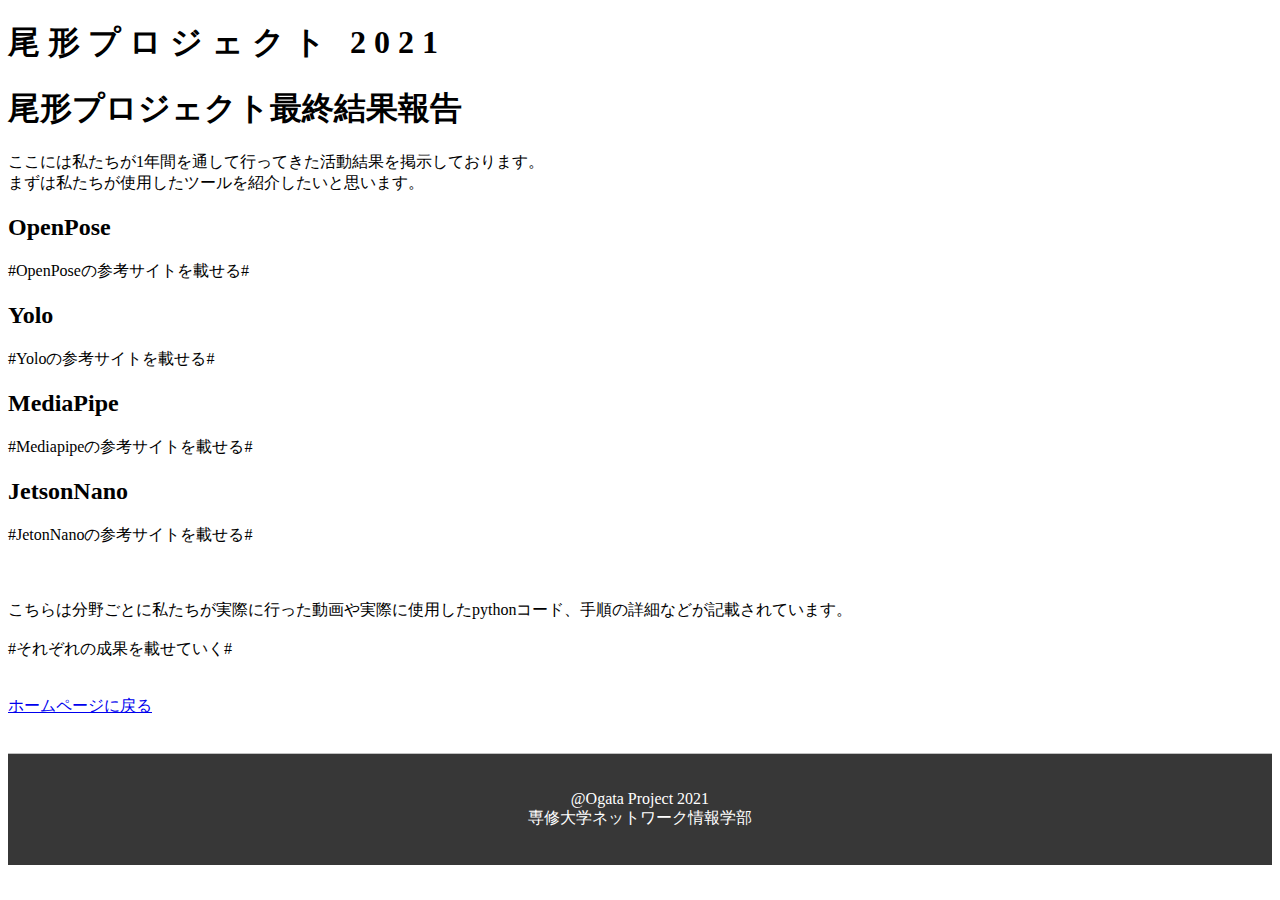
==== public_html/result.html @ b3413d88 "Add files via upload" ====
<!DOCTYPE html>
<html>
<head>
  <meta charset="UTF-8">
  <!--スマホとPCで正しく表示される用、スマホはどうなるか未確認-->
  <meta name="viewpoint" content="width=device-width, initial-scale=1.0">
  <title>尾形プロジェクト2021_コードまとめ</title>
  <link rel="stylesheet" type="text/css" href="css/result.css">
  </head>
<body>
  <div id="wrapper">
    <header class="sitemenu">
      <div class="back_to_top">
        <a class="back_to_top" href="#"></a>
        <h1 class="title">
          <span>尾</span>
          <span>形</span>
          <span>プ</span>
          <span>ロ</span>
          <span>ジ</span>
          <span>ェ</span>
          <span>ク</span>
          <span>ト</span>
          <span>&nbsp;</span>
          <span>2</span>
          <span>0</span>
          <span>2</span>
          <span>1</span>
        </h1>
      </div>
  <h1>尾形プロジェクト最終結果報告</h1>
  <a>ここには私たちが1年間を通して行ってきた活動結果を掲示しております。</a>
  <br>
  <a>まずは私たちが使用したツールを紹介したいと思います。</a>
  <h2>OpenPose</h2>
  #OpenPoseの参考サイトを載せる#
  <br>
  <h2>Yolo</h2>
  #Yoloの参考サイトを載せる#
  <br>
  <h2>MediaPipe</h2>
  #Mediapipeの参考サイトを載せる#
  <br>
  <h2>JetsonNano</h2>
  #JetonNanoの参考サイトを載せる#
  <br>
  <br>
  <br>
  <br>
  <a>こちらは分野ごとに私たちが実際に行った動画や実際に使用したpythonコード、手順の詳細などが記載されています。</a>
  <br>
  <br>
#それぞれの成果を載せていく#

  <br>
  <br>
  <br>
  <a href ="index.html">ホームページに戻る</a>
  <br>
  <br>
  <br>
  <footer>
    <p>
      @Ogata Project 2021<br>
      専修大学ネットワーク情報学部
    </p>
  </footer>
  </body>
</html>
---- public_html/css/result.css ----
/*　------------全体設定------------- */






/* ------------footer設定--------------- */
footer {
  margin: 0 auto;
  padding: 20px 0;
  text-align: center;
  border-top: 1px solid silver;
  color: white;
  background-color: rgb(55, 55, 55);
}
#page_top{
  width: 90px;
  height: 90px;
  position: fixed;
  right: 0;
  bottom: 0;
  opacity: 0.6;
}
#page_top a{
  position: relative;
  display: block;
  width: 90px;
  height: 90px;
  text-decoration: none;
}
#page_top a::before{
  font-family: 'Font Awesome 5 Free';
  font-weight: 900;
  content: '\f102';
  font-size: 25px;
  color: #3f98ef;
  position: absolute;
  width: 25px;
  height: 25px;
  top: -40px;
  bottom: 0;
  right: 0;
  left: 0;
  margin: auto;
  text-align: center;
}
#page_top a::after{
  content: 'PAGE TOP';
  font-size: 13px;
  color: #fff;
  position: absolute;
  top: 45px;
  bottom: 0;
  right: 0;
  left: 0;
  margin: auto;
  text-align: center;
  color: #3f98ef;
}

a.back_to_top {
  position: absolute;
  top: 0;
  left: 0;
  width: 100%;
  height: 100%;
  z-index: 1000;
}
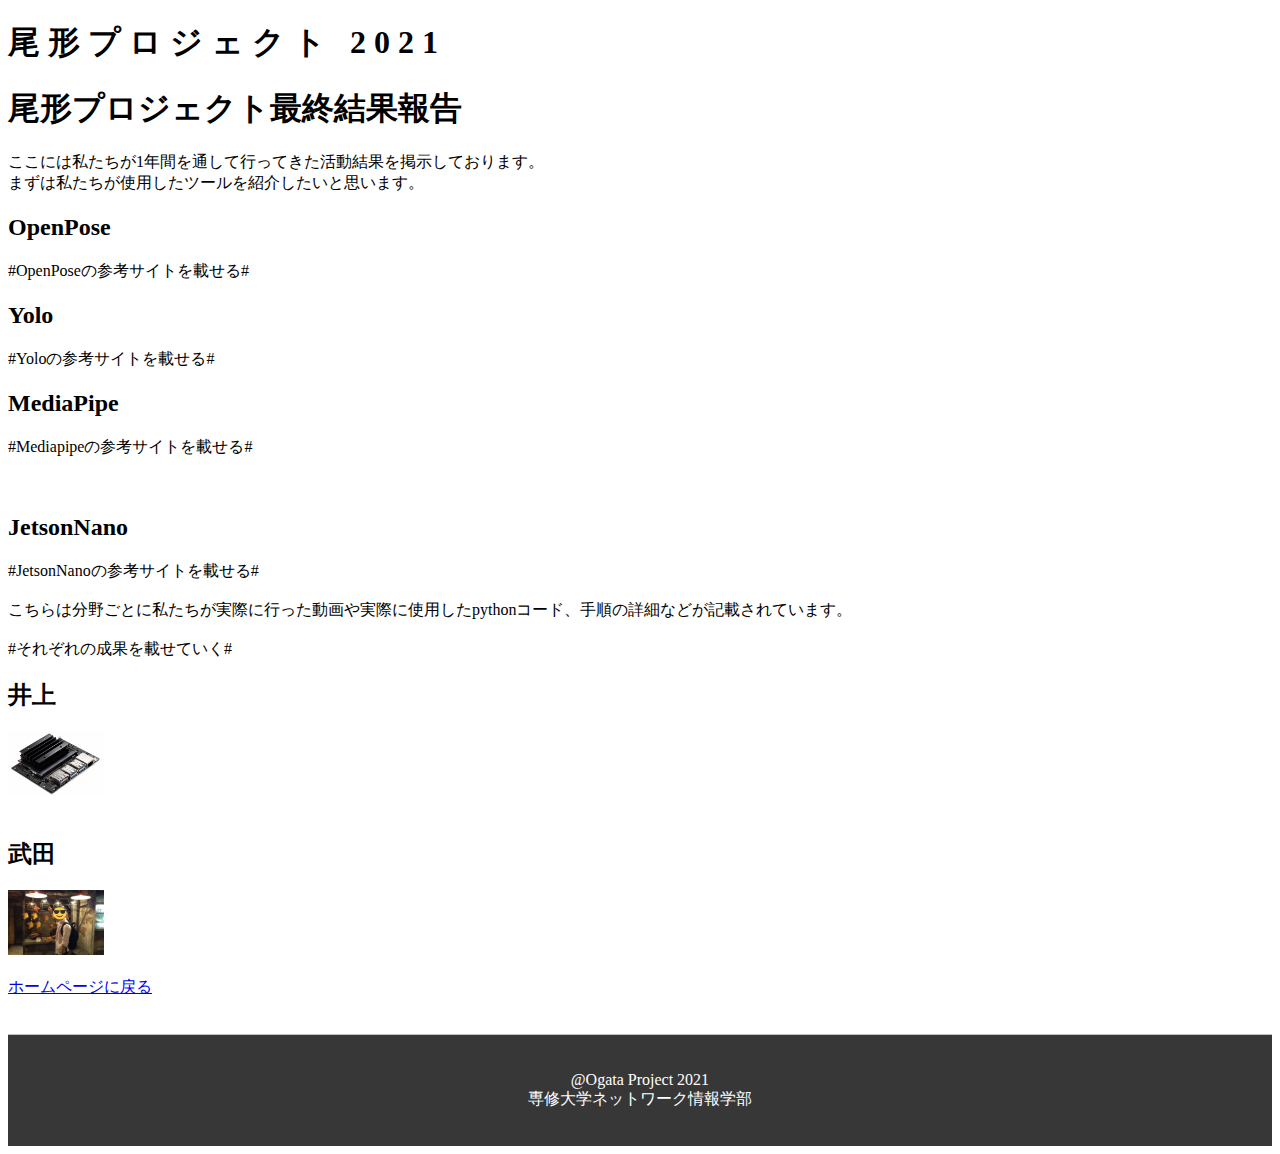
==== commit d0f2501e: "追加" ====
--- a/public_html/result.html
+++ b/public_html/result.html
@@ -41,18 +41,55 @@
   <h2>MediaPipe</h2>
   #Mediapipeの参考サイトを載せる#
   <br>
-  <h2>JetsonNano</h2>
-  #JetonNanoの参考サイトを載せる#
   <br>
   <br>
+  <h2>JetsonNano</h2>
+  #JetsonNanoの参考サイトを載せる#
   <br>
   <br>
   <a>こちらは分野ごとに私たちが実際に行った動画や実際に使用したpythonコード、手順の詳細などが記載されています。</a>
   <br>
   <br>
 #それぞれの成果を載せていく#
-
+  <h2>井上</h2>
+  <a href="#modal-01">
+    <img src="./img/jetsonnano.jpg" class="gazou">
+  <div class="modal-wrapper" id="modal-01">
+    <a href="#!" class="modal-overlay"></a>
+    <div class="modal-window">
+      <div class="modal-content">
+        <h4>Jetsonnano</h4>
+        <img src="./img/jetsonnano.jpg" class="gazou2">
+        <p>
+          井上くんのJetsonの説明
+        </p>
+        <button onclick="location.href='https://github.com/shodai-inoue/ogatapro2021'" type="button">Code</button>
+        <button onclick="location.href='https://www.youtube.com/watch?v=paPXfGOhqfo'" type="button">Video</button>
+        <button onclick="location.href=''" type="button">Detail</button>
+      </div>
+      <a href="#!" class="modal-close">×</a>
+    </div>
+  </div>
   <br>
+  <br>
+  <h2>武田</h2>
+  <a href="#modal-02">
+    <img src="./img/takeda.jpg" class="gazou">
+  <div class="modal-wrapper" id="modal-02">
+    <a href="#!" class="modal-overlay"></a>
+    <div class="modal-window">
+      <div class="modal-content">
+        <h4>Jetsonnano</h4>
+        <img src="./img/takeda.jpg" class="gazou2">
+        <p>
+          武田くんのJetsonの説明
+        </p>
+        <button onclick="location.href='https://github.com/shodai-inoue/ogatapro2021'" type="button">Code</button>
+        <button onclick="location.href='https://www.youtube.com/watch?v=paPXfGOhqfo'" type="button">Video</button>
+      </div>
+      <a href="#!" class="modal-close">×</a>
+    </div>
+  </div>
   <br>
   <br>
   <a href ="index.html">ホームページに戻る</a>
--- a/public_html/css/result.css
+++ b/public_html/css/result.css
@@ -1,7 +1,85 @@
 /*　------------全体設定------------- */
 
 
+.modal-wrapper {
+  z-index: 999;
+  position: fixed;
+  top: 0;
+  right: 0;
+  bottom: 0;
+  left: 0;
+  padding: 40px 10px;
+  text-align: center
+}
 
+.modal-wrapper:not(:target) {
+  opacity: 0;
+  visibility: hidden;
+  transition: opacity .3s, visibility .3s;
+}
+
+.modal-wrapper:target {
+  opacity: 1;
+  visibility: visible;
+  transition: opacity .4s, visibility .4s;
+}
+
+.modal-wrapper::after {
+  display: inline-block;
+  height: 100%;
+  margin-left: -.05em;
+  vertical-align: middle;
+  content: ""
+}
+
+.modal-wrapper .modal-window {
+  box-sizing: border-box;
+  display: inline-block;
+  z-index: 20;
+  position: relative;
+  width: 70%;
+  max-width: 600px;
+  padding: 30px 30px 15px;
+  border-radius: 2px;
+  background: #fff;
+  box-shadow: 0 0 30px rgba(0, 0, 0, .6);
+  vertical-align: middle
+}
+
+.modal-wrapper .modal-window .modal-content {
+  max-height: 80vh;
+  overflow-y: auto;
+  text-align: left
+}
+
+.modal-overlay {
+  z-index: 10;
+  position: absolute;
+  top: 0;
+  right: 0;
+  bottom: 0;
+  left: 0;
+  background: rgba(0, 0, 0, .8)
+}
+
+.modal-wrapper .modal-close {
+  z-index: 20;
+  position: absolute;
+  top: 0;
+  right: 0;
+  width: 35px;
+  color: #95979c !important;
+  font-size: 20px;
+  font-weight: 700;
+  line-height: 35px;
+  text-align: center;
+  text-decoration: none;
+  text-indent: 0
+}
+
+.modal-wrapper .modal-close:hover {
+  color: #2b2e38 !important
+}
 
 
 
@@ -67,3 +145,12 @@
   height: 100%;
   z-index: 1000;
 }
+img.gazou {
+  width: 96px;
+  height: 65px;
+  }
+
+  img.gazou2 {
+    width: 500px;
+    height: 400px;
+    }
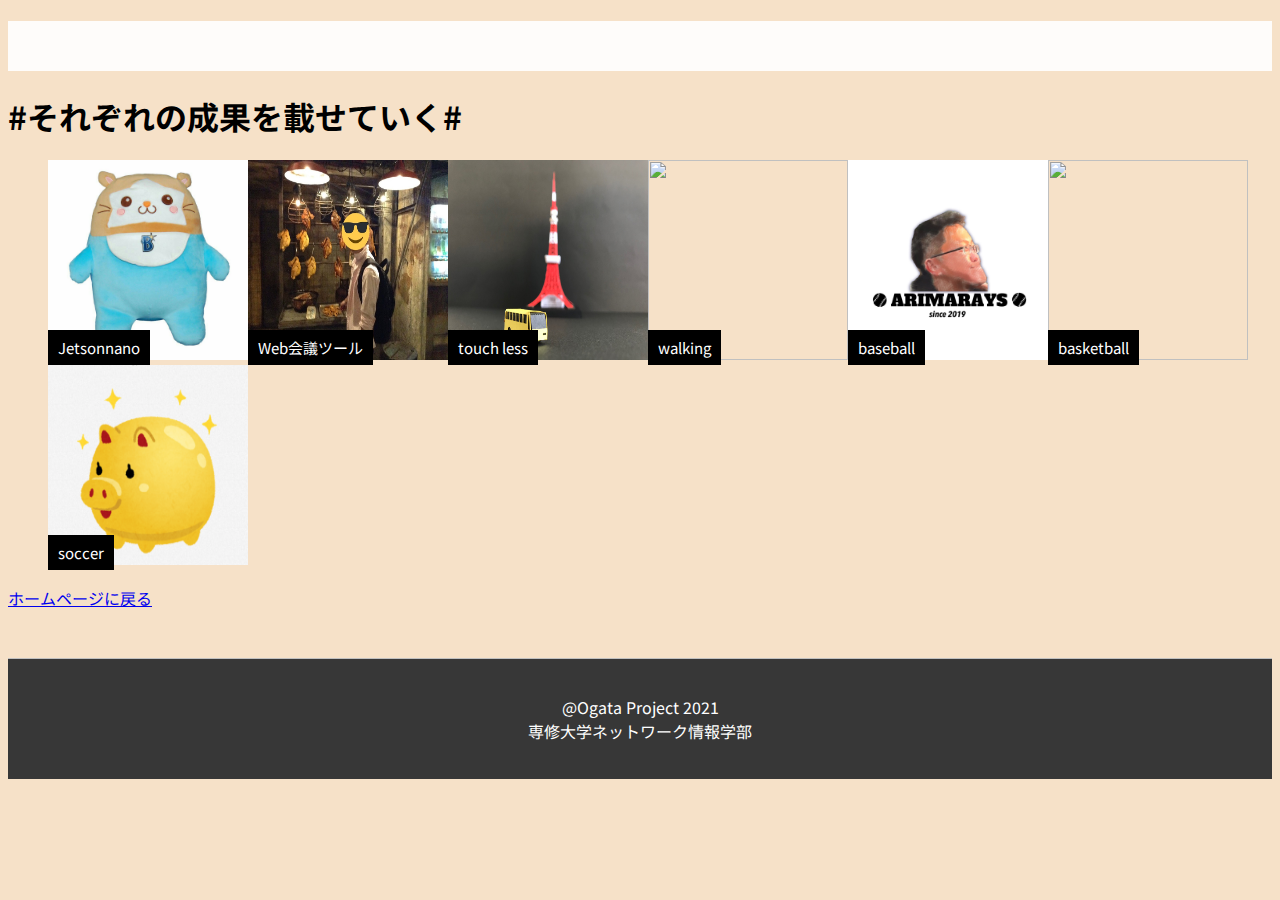
==== commit 545b527d: "追加2" ====
--- a/public_html/result.html
+++ b/public_html/result.html
@@ -1,106 +1,214 @@
 <!DOCTYPE html>
 <html>
-<head>
-  <meta charset="UTF-8">
-  <!--スマホとPCで正しく表示される用、スマホはどうなるか未確認-->
-  <meta name="viewpoint" content="width=device-width, initial-scale=1.0">
-  <title>尾形プロジェクト2021_コードまとめ</title>
-  <link rel="stylesheet" type="text/css" href="css/result.css">
+  <head>
+    <meta charset="UTF-8">
+    <!--スマホとPCで正しく表示される用、スマホはどうなるか未確認-->
+    <meta name="viewpoint" content="width=device-width, initial-scale=1.0">
+    <title>尾形プロジェクト2021_コードまとめ</title>
+    <link rel="stylesheet" type="text/css" href="css/result.css">
+    <link href="https://fonts.googleapis.com/css?family=Permanent+Marker" rel="stylesheet">
+    <!--メニューのところのフォントのデータ-->
+    <link href="https://fonts.googleapis.com/css?family=Anton" rel="stylesheet">
+    <!--titleのところのフォントのデータ-->
   </head>
-<body>
-  <div id="wrapper">
-    <header class="sitemenu">
-      <div class="back_to_top">
-        <a class="back_to_top" href="#"></a>
-        <h1 class="title">
-          <span>尾</span>
-          <span>形</span>
-          <span>プ</span>
-          <span>ロ</span>
-          <span>ジ</span>
-          <span>ェ</span>
-          <span>ク</span>
-          <span>ト</span>
-          <span>&nbsp;</span>
-          <span>2</span>
-          <span>0</span>
-          <span>2</span>
-          <span>1</span>
-        </h1>
-      </div>
-  <h1>尾形プロジェクト最終結果報告</h1>
-  <a>ここには私たちが1年間を通して行ってきた活動結果を掲示しております。</a>
-  <br>
-  <a>まずは私たちが使用したツールを紹介したいと思います。</a>
-  <h2>OpenPose</h2>
-  #OpenPoseの参考サイトを載せる#
-  <br>
-  <h2>Yolo</h2>
-  #Yoloの参考サイトを載せる#
-  <br>
-  <h2>MediaPipe</h2>
-  #Mediapipeの参考サイトを載せる#
-  <br>
-  <br>
-  <br>
-  <h2>JetsonNano</h2>
-  #JetsonNanoの参考サイトを載せる#
-  <br>
-  <br>
-  <a>こちらは分野ごとに私たちが実際に行った動画や実際に使用したpythonコード、手順の詳細などが記載されています。</a>
-  <br>
-  <br>
-#それぞれの成果を載せていく#
-  <h2>井上</h2>
-  <a href="#modal-01">
-    <img src="./img/jetsonnano.jpg" class="gazou">
-  <div class="modal-wrapper" id="modal-01">
-    <a href="#!" class="modal-overlay"></a>
-    <div class="modal-window">
-      <div class="modal-content">
-        <h4>Jetsonnano</h4>
-        <img src="./img/jetsonnano.jpg" class="gazou2">
-        <p>
-          井上くんのJetsonの説明
-        </p>
-        <button onclick="location.href='https://github.com/shodai-inoue/ogatapro2021'" type="button">Code</button>
-        <button onclick="location.href='https://www.youtube.com/watch?v=paPXfGOhqfo'" type="button">Video</button>
-        <button onclick="location.href=''" type="button">Detail</button>
-      </div>
-      <a href="#!" class="modal-close">×</a>
+  <body>
+    <div id="wrapper">
+      <header class="sitemenu">
+        <div class="back_to_top">
+          <a class="back_to_top" href="#"></a>
+          <h1 class="title">
+            <span>尾</span>
+            <span>形</span>
+            <span>プ</span>
+            <span>ロ</span>
+            <span>ジ</span>
+            <span>ェ</span>
+            <span>ク</span>
+            <span>ト</span>
+            <span>&nbsp;</span>
+            <span>2</span>
+            <span>0</span>
+            <span>2</span>
+            <span>1</span>
+          </h1>
+        </div>
+      </header>
     </div>
-  </div>
-  <br>
-  <br>
-  <h2>武田</h2>
-  <a href="#modal-02">
-    <img src="./img/takeda.jpg" class="gazou">
-  <div class="modal-wrapper" id="modal-02">
-    <a href="#!" class="modal-overlay"></a>
-    <div class="modal-window">
-      <div class="modal-content">
-        <h4>Jetsonnano</h4>
-        <img src="./img/takeda.jpg" class="gazou2">
-        <p>
-          武田くんのJetsonの説明
-        </p>
-        <button onclick="location.href='https://github.com/shodai-inoue/ogatapro2021'" type="button">Code</button>
-        <button onclick="location.href='https://www.youtube.com/watch?v=paPXfGOhqfo'" type="button">Video</button>
-      </div>
-      <a href="#!" class="modal-close">×</a>
-    </div>
-  </div>
-  <br>
-  <br>
-  <a href ="index.html">ホームページに戻る</a>
-  <br>
-  <br>
-  <br>
-  <footer>
-    <p>
-      @Ogata Project 2021<br>
-      専修大学ネットワーク情報学部
-    </p>
-  </footer>
+    <h1>#それぞれの成果を載せていく#</h1>
+    <ul>
+        <a href="#modal-01">
+          <div class="example">
+            <img src="./img/inoue.jpeg" class="gazou">
+            <p>Jetsonnano</p>	
+          </div>
+        <div class="modal-wrapper" id="modal-01">
+          <a href="#!" class="modal-overlay"></a>
+          <div class="modal-window">
+            <div class="modal-content">
+              <h4>Jetsonnano</h4>
+              <img src="./img/jetsonnano.jpg" class="gazou2">
+              <p>
+                井上くんのJetsonの説明
+              </p>
+              <button onclick="location.href='https://github.com/shodai-inoue/ogatapro2021'" type="button">Code</button>
+              <button onclick="location.href='https://www.youtube.com/watch?v=paPXfGOhqfo'" type="button">Video</button>
+              <button onclick="location.href=''" type="button">Detail</button>
+            </div>
+            <a href="#!" class="modal-close">×</a>
+          </div>
+        </div>
+        <br>
+        <br>
+        <a href="#modal-02">
+          <div class="example">
+            <img src="./img/takeda.jpg" class="gazou">
+            <p>Web会議ツール</p>	
+          </div>
+        <div class="modal-wrapper" id="modal-02">
+          <a href="#!" class="modal-overlay"></a>
+          <div class="modal-window">
+            <div class="modal-content">
+              <h4>web会議ツール</h4>
+              <img src="./img/takeda.jpg" class="gazou2">
+              <p>
+                武田くんのweb会議ツールの説明
+              </p>
+              <button onclick="location.href='https://github.com/shodai-inoue/ogatapro2021'" type="button">Code</button>
+              <button onclick="location.href='https://www.youtube.com/watch?v=paPXfGOhqfo'" type="button">Video</button>
+              <button onclick="location.href=''" type="button">Detail</button>
+            </div>
+            <a href="#!" class="modal-close">×</a>
+          </div>
+        </div>
+        <br>
+        <br>
+        <a href="#modal-03">
+          <div class="example">
+            <img src="./img/yusa.jpg" class="gazou">
+            <p>touch less</p>	
+          </div>
+        <div class="modal-wrapper" id="modal-03">
+          <a href="#!" class="modal-overlay"></a>
+          <div class="modal-window">
+            <div class="modal-content">
+              <h4>touch less</h4>
+              <img src="./img/yusa.jpg" class="gazou2">
+              <p>
+                武田くんのtouch lessの説明
+              </p>
+              <button onclick="location.href='https://github.com/shodai-inoue/ogatapro2021'" type="button">Code</button>
+              <button onclick="location.href='https://www.youtube.com/watch?v=paPXfGOhqfo'" type="button">Video</button>
+              <button onclick="location.href=''" type="button">Detail</button>
+            </div>
+            <a href="#!" class="modal-close">×</a>
+          </div>
+        </div>
+        <br>
+        <br>
+        <a href="#modal-04">
+          <div class="example">
+            <img src="./img/kamei.jpg" class="gazou">
+            <p>walking</p>	
+          </div>
+        <div class="modal-wrapper" id="modal-04">
+          <a href="#!" class="modal-overlay"></a>
+          <div class="modal-window">
+            <div class="modal-content">
+              <h4>歩行</h4>
+              <img src="./img/kamei.jpg" class="gazou2">
+              <p>
+                武田くんの歩行の説明
+              </p>
+              <button onclick="location.href='https://github.com/shodai-inoue/ogatapro2021'" type="button">Code</button>
+              <button onclick="location.href='https://www.youtube.com/watch?v=paPXfGOhqfo'" type="button">Video</button>
+              <button onclick="location.href=''" type="button">Detail</button>
+            </div>
+            <a href="#!" class="modal-close">×</a>
+          </div>
+        </div>
+        <br>
+        <br>
+        <a href="#modal-05">
+          <div class="example">
+            <img src="./img/sano.jpg" class="gazou">
+            <p>baseball</p>	
+          </div>
+        <div class="modal-wrapper" id="modal-05">
+          <a href="#!" class="modal-overlay"></a>
+          <div class="modal-window">
+            <div class="modal-content">
+              <h4>野球</h4>
+              <img src="./img/sano.jpg" class="gazou2">
+              <p>
+                武田くんの野球の説明
+              </p>
+              <button onclick="location.href='https://github.com/shodai-inoue/ogatapro2021'" type="button">Code</button>
+              <button onclick="location.href='https://www.youtube.com/watch?v=paPXfGOhqfo'" type="button">Video</button>
+              <button onclick="location.href=''" type="button">Detail</button>
+            </div>
+            <a href="#!" class="modal-close">×</a>
+          </div>
+        </div>
+        <br>
+        <br>
+        <a href="#modal-06">
+          <div class="example">
+            <img src="./img/kikuchi.JPG" class="gazou">
+            <p>basketball</p>	
+          </div>
+        <div class="modal-wrapper" id="modal-06">
+          <a href="#!" class="modal-overlay"></a>
+          <div class="modal-window">
+            <div class="modal-content">
+              <h4>バスケ</h4>
+              <img src="./img/miyazaki.JPG" class="gazou2">
+              <p>
+                武田くんのバスケの説明
+              </p>
+              <button onclick="location.href='https://github.com/shodai-inoue/ogatapro2021'" type="button">Code</button>
+              <button onclick="location.href='https://www.youtube.com/watch?v=paPXfGOhqfo'" type="button">Video</button>
+              <button onclick="location.href=''" type="button">Detail</button>
+            </div>
+            <a href="#!" class="modal-close">×</a>
+          </div>
+        </div>
+        <br>
+        <br>
+        <a href="#modal-07">
+          <div class="example">
+            <img src="./img/豚.png" class="gazou">
+            <p>soccer</p>	
+          </div>
+        <div class="modal-wrapper" id="modal-07">
+          <a href="#!" class="modal-overlay"></a>
+          <div class="modal-window">
+            <div class="modal-content">
+              <h4>サッカー</h4>
+              <img src="./img/murakami.jpg" class="gazou2">
+              <p>
+                武田くんのサッカーの説明
+              </p>
+              <button onclick="location.href='https://github.com/shodai-inoue/ogatapro2021'" type="button">Code</button>
+              <button onclick="location.href='https://www.youtube.com/watch?v=paPXfGOhqfo'" type="button">Video</button>
+              <button onclick="location.href=''" type="button">Detail</button>
+            </div>
+            <a href="#!" class="modal-close">×</a>
+          </div>
+        </div>
+        <br>
+        <br>
+    </ul>
+    <a href ="index.html">ホームページに戻る</a>
+    <br>
+    <br>
+    <br>
+    <footer>
+      <p>
+        @Ogata Project 2021<br>
+        専修大学ネットワーク情報学部
+      </p>
+    </footer>
+    <script type="text/javascript" src="javascript/jquery-3.4.1.min.js"></script>
+    <script type="text/javascript" src="javascript/sitemenu.js"></script>
   </body>
 </html>
--- a/public_html/css/result.css
+++ b/public_html/css/result.css
@@ -1,6 +1,139 @@
+@import url('https://fonts.googleapis.com/css?family=Noto+Sans+JP:400,700&display=swap');
 /*　------------全体設定------------- */
-
-
+header.sitemenu {
+	/* position: fixed;
+	left: 0;
+	top: 0;
+	width: 100%;
+	height: 60px;
+	padding: 10px; */
+  background-color: rgba(255,255,255,0.9);
+  /* transition: 0.6s;
+  z-index: 999; */
+} 
+header.sitemenu.hide {
+	transform: translateY(-100%);
+}
+.title {
+  display: flex;
+  overflow: hidden;
+  color: #aa8f7b;
+  font-family: 'Anton', sans-serif;
+
+}
+.title span {
+  display: block;
+  transform: translate(0, 105%);
+  transition: transform cubic-bezier(0.215, 0.61, 0.355, 1) 0.5s;
+}
+.title.-visible span {
+  transform: translate(0, 0);
+}
+.title span:nth-child(2) {
+  transition-delay: 0.06s;
+}
+.title span:nth-child(3) {
+  transition-delay: 0.12s;
+}
+.title span:nth-child(4) {
+  transition-delay: 0.18s;
+}
+.title span:nth-child(5) {
+  transition-delay: 0.24s;
+}
+.title span:nth-child(6) {
+  transition-delay: 0.3s;
+}
+.title span:nth-child(7) {
+  transition-delay: 0.36s;
+}
+.title span:nth-child(8) {
+  transition-delay: 0.42s;
+}
+.title span:nth-child(9) {
+  transition-delay: 0.48s;
+}
+.title span:nth-child(10) {
+  transition-delay: 0.54s;
+}
+.title span:nth-child(11) {
+  transition-delay: 0.6s;
+}
+.title span:nth-child(12) {
+  transition-delay: 0.66s;
+}
+.title span:nth-child(13) {
+  transition-delay: 0.72s;
+}
+body {
+  background-color: rgb(246, 225, 200);
+  font-family: 'Noto Sans JP', sans-serif;
+}
+
+/* ------------footer設定--------------- */
+footer {
+  margin: 0 auto;
+  padding: 20px 0;
+  text-align: center;
+  border-top: 1px solid silver;
+  color: white;
+  background-color: rgb(55, 55, 55);
+}
+#page_top{
+  width: 90px;
+  height: 90px;
+  position: fixed;
+  right: 0;
+  bottom: 0;
+  opacity: 0.6;
+}
+#page_top a{
+  position: relative;
+  display: block;
+  width: 90px;
+  height: 90px;
+  text-decoration: none;
+}
+#page_top a::before{
+  font-family: 'Font Awesome 5 Free';
+  font-weight: 900;
+  content: '\f102';
+  font-size: 25px;
+  color: #3f98ef;
+  position: absolute;
+  width: 25px;
+  height: 25px;
+  top: -40px;
+  bottom: 0;
+  right: 0;
+  left: 0;
+  margin: auto;
+  text-align: center;
+}
+#page_top a::after{
+  content: 'PAGE TOP';
+  font-size: 13px;
+  color: #fff;
+  position: absolute;
+  top: 45px;
+  bottom: 0;
+  right: 0;
+  left: 0;
+  margin: auto;
+  text-align: center;
+  color: #3f98ef;
+}
+
+/* a.back_to_top {
+  position: absolute;
+  top: 0;
+  left: 0;
+  width: 100%;
+  height: 100%;
+  z-index: 1000;
+} */
+
+/* ---------モータルウィンドウ-------- */
 .modal-wrapper {
   z-index: 999;
   position: fixed;
@@ -80,77 +213,51 @@
 .modal-wrapper .modal-close:hover {
   color: #2b2e38 !important
 }
-
-
-
-/* ------------footer設定--------------- */
-footer {
-  margin: 0 auto;
-  padding: 20px 0;
-  text-align: center;
-  border-top: 1px solid silver;
-  color: white;
-  background-color: rgb(55, 55, 55);
-}
-#page_top{
-  width: 90px;
-  height: 90px;
-  position: fixed;
-  right: 0;
-  bottom: 0;
-  opacity: 0.6;
-}
-#page_top a{
-  position: relative;
-  display: block;
-  width: 90px;
-  height: 90px;
-  text-decoration: none;
-}
-#page_top a::before{
-  font-family: 'Font Awesome 5 Free';
-  font-weight: 900;
-  content: '\f102';
-  font-size: 25px;
-  color: #3f98ef;
-  position: absolute;
-  width: 25px;
-  height: 25px;
-  top: -40px;
-  bottom: 0;
-  right: 0;
-  left: 0;
-  margin: auto;
-  text-align: center;
-}
-#page_top a::after{
-  content: 'PAGE TOP';
-  font-size: 13px;
-  color: #fff;
-  position: absolute;
-  top: 45px;
-  bottom: 0;
-  right: 0;
-  left: 0;
-  margin: auto;
-  text-align: center;
-  color: #3f98ef;
-}
-
-a.back_to_top {
-  position: absolute;
-  top: 0;
-  left: 0;
-  width: 100%;
-  height: 100%;
-  z-index: 1000;
-}
 img.gazou {
   width: 96px;
   height: 65px;
-  }
-
-  img.gazou2 {
-    width: 500px;
-    height: 400px;
-    }
+ }
+
+img.gazou2 {
+  width: 500px;
+  height: 400px;
+}
+
+.example {
+  position: relative;
+}
+
+.example p {
+  position: absolute;
+  bottom: 0;
+  left: 0px;
+  margin: 0; 
+  color: white;
+  background: black;
+  font-size: 15px;
+  line-height: 1;
+  padding: 10px;
+}
+
+.example img {
+  width: 200px;
+  height: 200px;
+}
+.example img:hover {
+  opacity: 0.5;
+  background-color: black;
+}
+
+ul{
+   display:flex;
+   flex-wrap:wrap;
+   list-style:none;
+   margin:10;
+   padding:10;
+}
+
+
+
+
+
+
